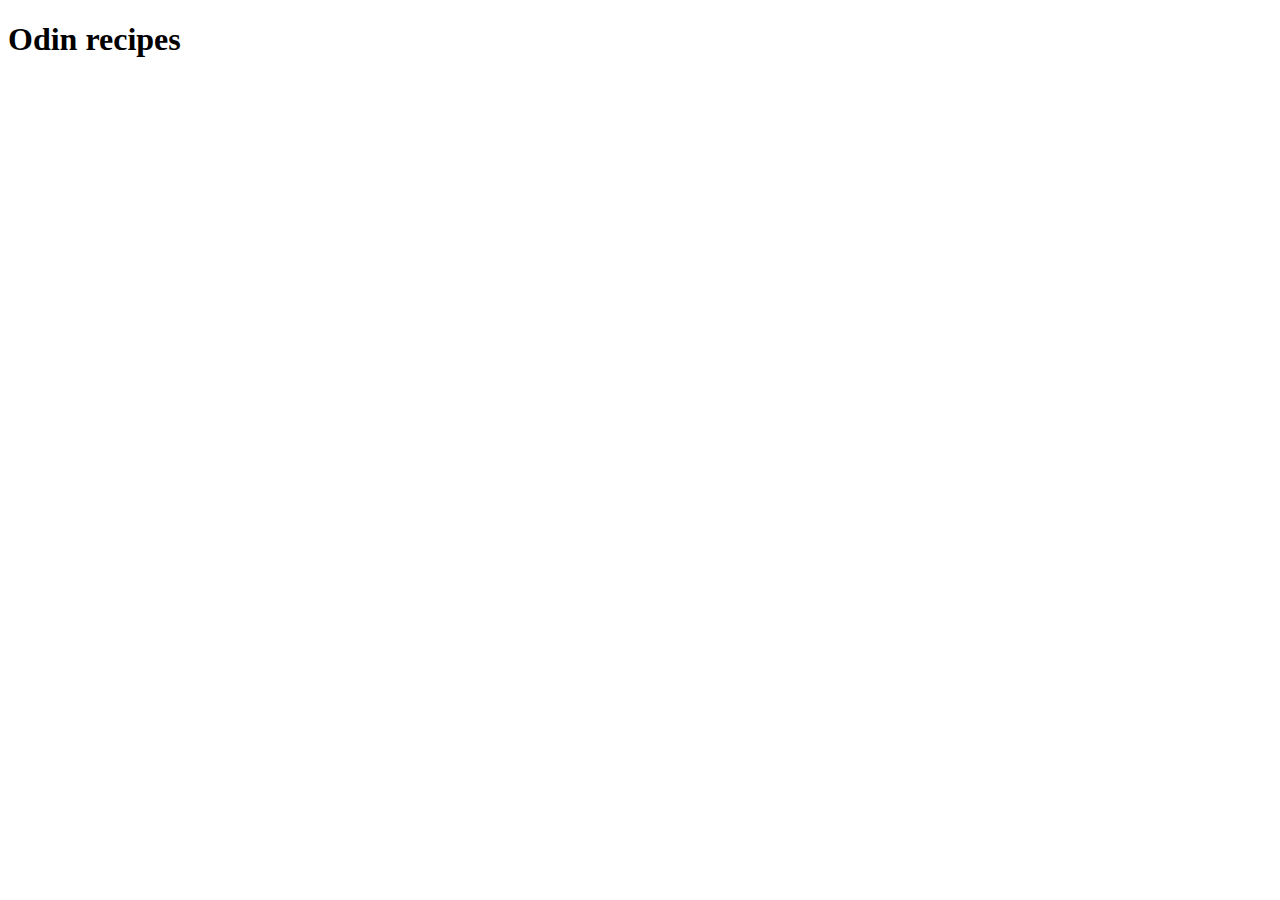
==== index.html @ 6d46e4b6 "created index.html and added boilerplate" ====
<!DOCTYPE html>
<html lang="en">
  <head>
    <title>Odin recipes</title>
    <meta charset="UTF-8">
    <meta name="viewport" content="width=device-width, initial-scale=1">
  </head>
  <body>
    <h1>Odin recipes</h1>
  </body>
</html>
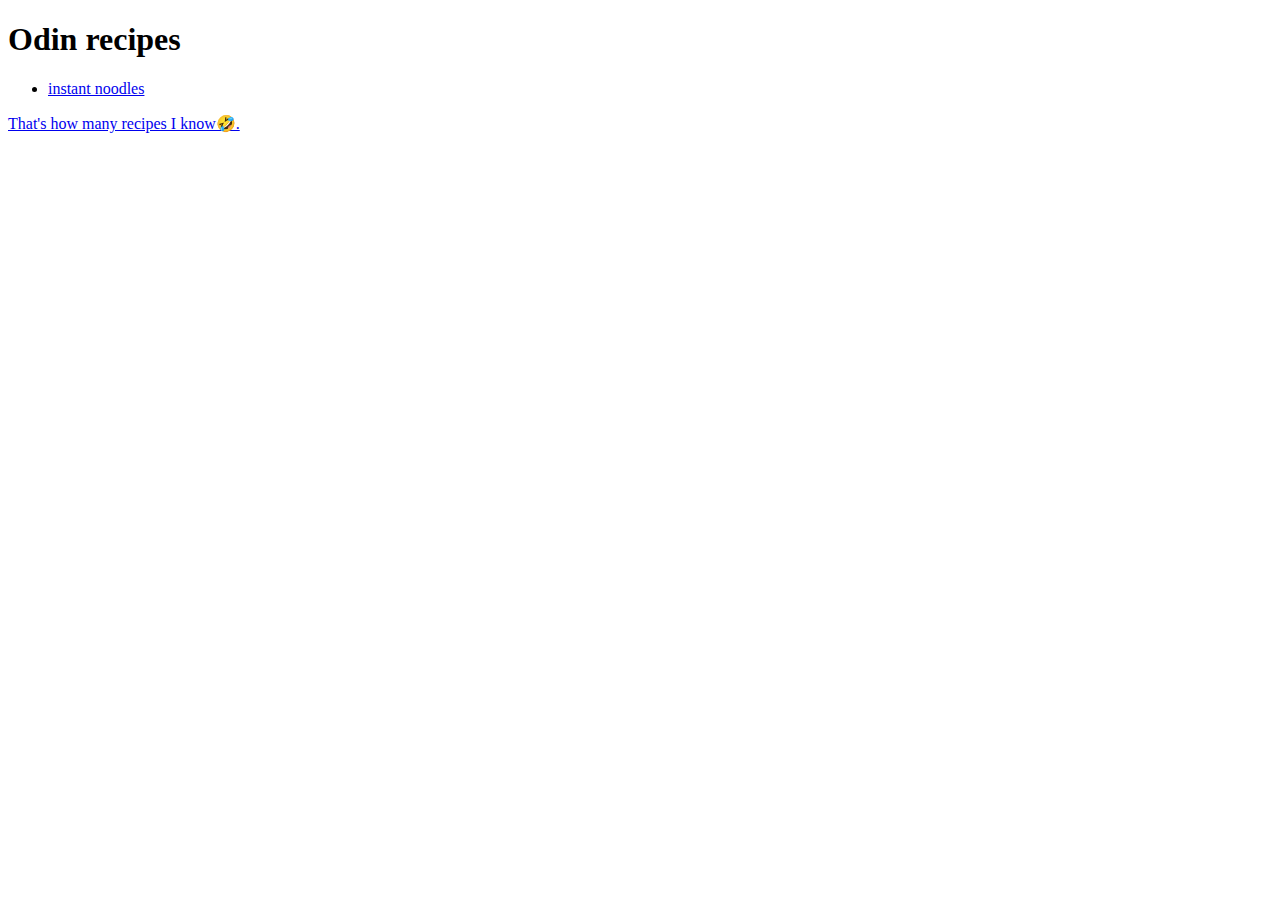
==== commit bfa4484a: "added a noodle recipe and some emojis" ====
--- a/index.html
+++ b/index.html
@@ -7,5 +7,9 @@
   </head>
   <body>
     <h1>Odin recipes</h1>
+    <ul>
+      <li><a href="recipes/instantnoodles.html">instant noodles</li>
+    </ul>
+    That's how many recipes I know🤣.
   </body>
 </html>
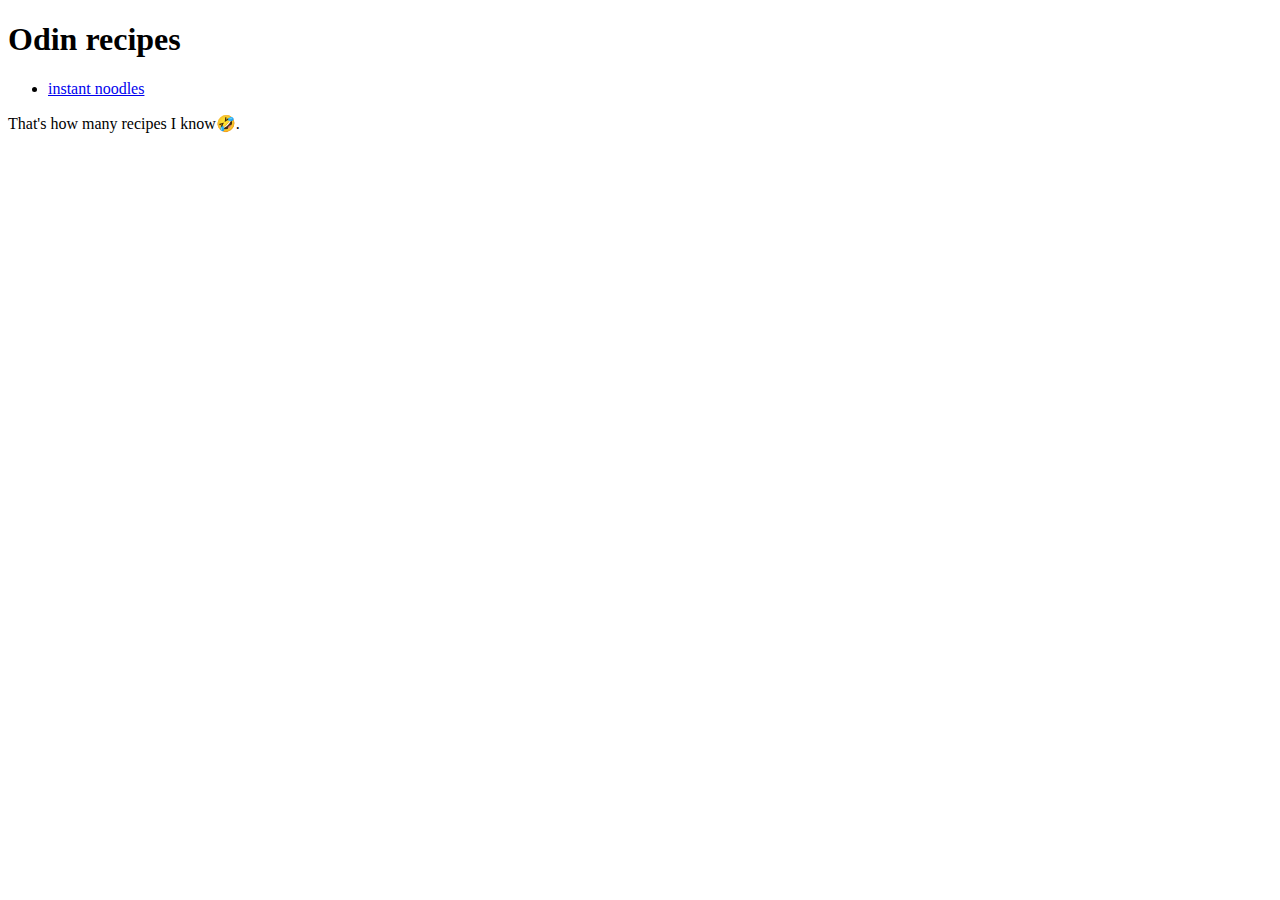
==== commit 7895a2da: "added the missing closed tag for anchor element in the list." ====
--- a/index.html
+++ b/index.html
@@ -8,7 +8,7 @@
   <body>
     <h1>Odin recipes</h1>
     <ul>
-      <li><a href="recipes/instantnoodles.html">instant noodles</li>
+      <li><a href="recipes/instantnoodles.html">instant noodles</a></li>
     </ul>
     That's how many recipes I know🤣.
   </body>
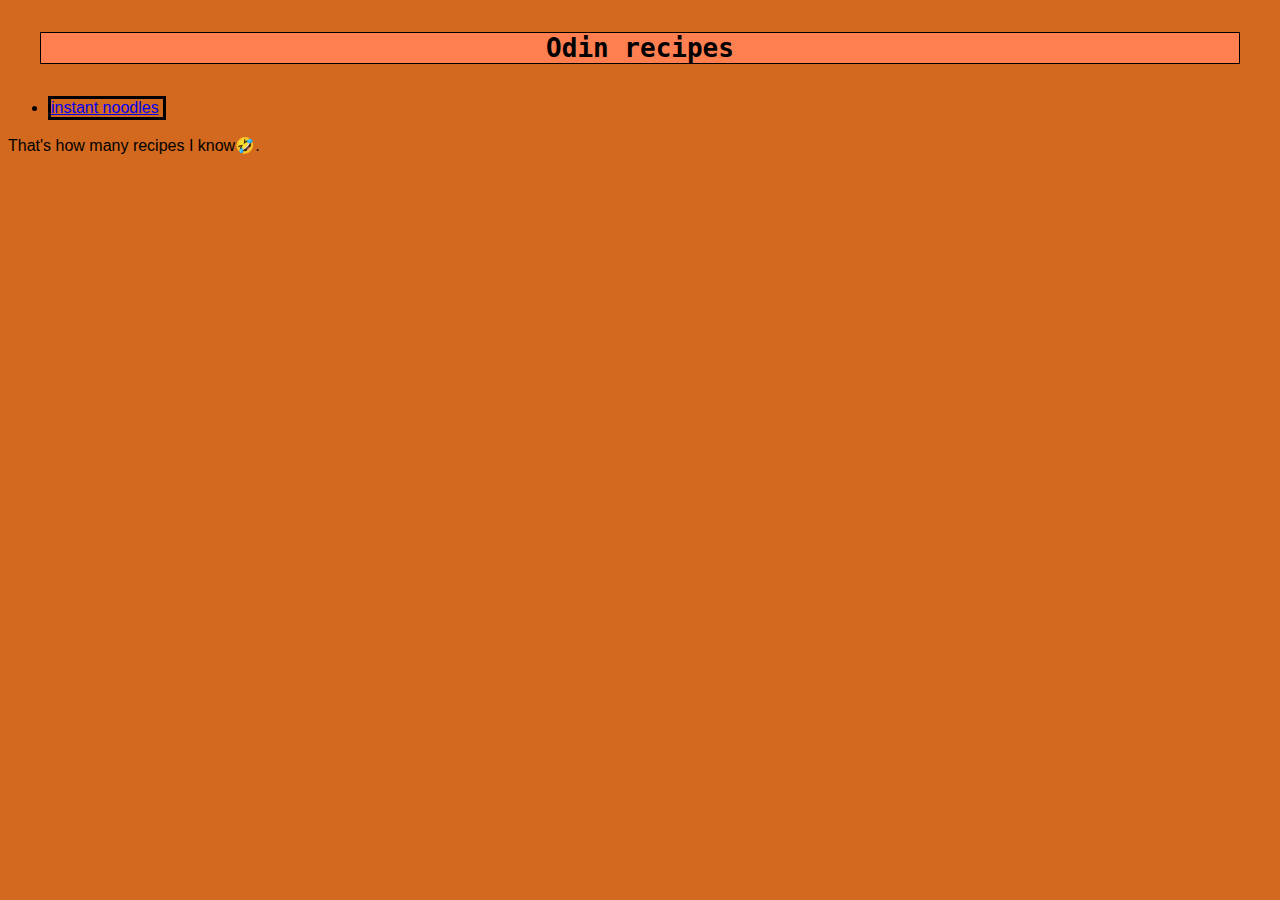
==== commit e312988d: "added styles" ====
--- a/index.html
+++ b/index.html
@@ -4,6 +4,7 @@
     <title>Odin recipes</title>
     <meta charset="UTF-8">
     <meta name="viewport" content="width=device-width, initial-scale=1">
+    <link rel="stylesheet" href="style.css">
   </head>
   <body>
     <h1>Odin recipes</h1>
--- a/style.css
+++ b/style.css
@@ -0,0 +1,17 @@
+body {
+  background-color: chocolate;
+  font-family: Impact, Haettenschweiler, 'Arial Narrow Bold', sans-serif;
+}
+
+h1 {
+  background-color: coral;
+  margin: 2rem;
+  text-align: center;
+  font-family: monospace;
+  border: 1px solid black;
+}
+
+li {
+  border: 3px solid black;
+  max-width: 7em;
+}
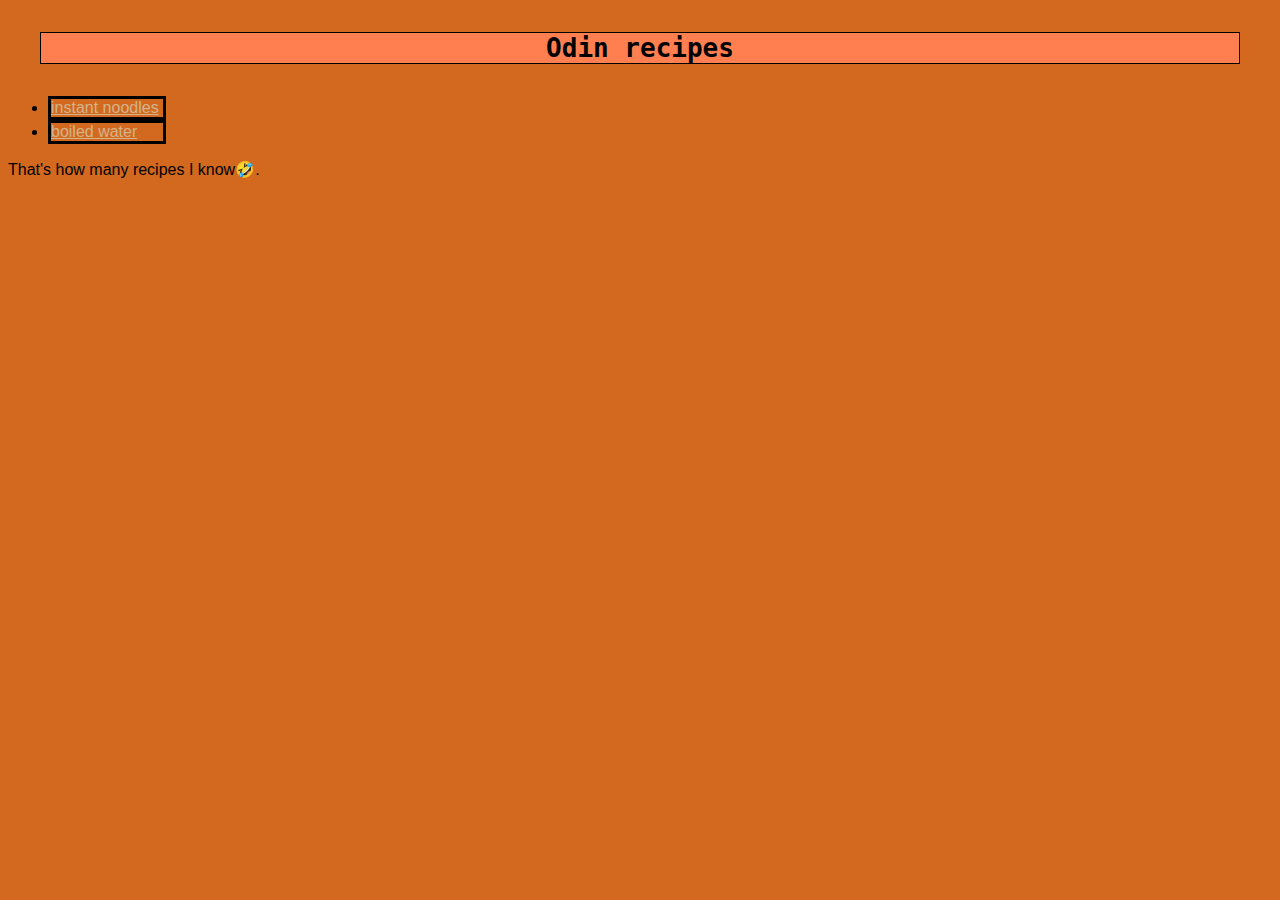
==== commit fbb1b98a: "added boiled water rexipe" ====
--- a/index.html
+++ b/index.html
@@ -10,6 +10,7 @@
     <h1>Odin recipes</h1>
     <ul>
       <li><a href="recipes/instantnoodles.html">instant noodles</a></li>
+      <li><a href="recipes/boiledwater.html">boiled water</a></li>
     </ul>
     That's how many recipes I know🤣.
   </body>
--- a/style.css
+++ b/style.css
@@ -15,3 +15,15 @@
   border: 3px solid black;
   max-width: 7em;
 }
+
+a:link{
+  color: tan;
+}
+
+a:visited{
+  color: blueviolet;
+}
+
+a:hover{
+  font-size: 110%;
+}
